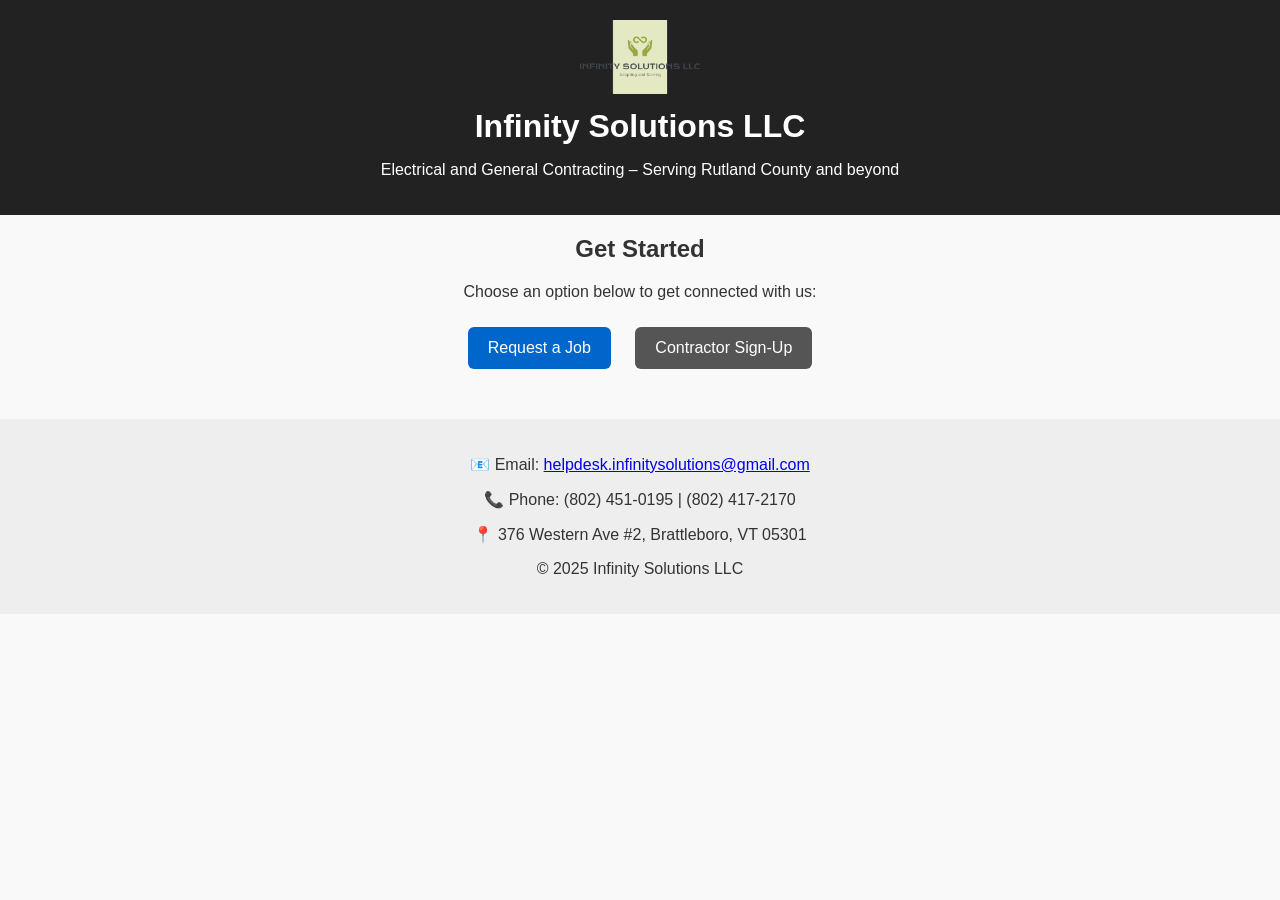
==== index.html @ 915beb72 "Update index.html" ====
<!DOCTYPE html>
<html lang="en">
<head>
  <meta charset="UTF-8">
  <meta name="viewport" content="width=device-width, initial-scale=1.0">
  <title>Infinity Solutions LLC</title>
  <link rel="stylesheet" href="style.css">
</head>
<body>
  <header>
    <img src="Original on transparent.png" alt="Infinity Solutions Logo" class="logo">
    <h1>Infinity Solutions LLC</h1>
    <p>Electrical and General Contracting – Serving Rutland County and beyond</p>
  </header>

  <main>
    <section class="cta">
      <h2>Get Started</h2>
      <p>Choose an option below to get connected with us:</p>
      <div class="button-container">
        <a href="https://forms.gle/rXZVn6eKb2RFN1AE7" target="_blank" class="btn">Request a Job</a>
        <a href="https://forms.gle/5fja2iCzQbud8quo8" target="_blank" class="btn secondary">Contractor Sign-Up</a>
      </div>
    </section>
  </main>

  <footer>
    <p>📧 Email: <a href="mailto:helpdesk.infinitysolutions@gmail.com">helpdesk.infinitysolutions@gmail.com</a></p>
    <p>📞 Phone: (802) 451-0195 | (802) 417-2170</p>
    <p>📍 376 Western Ave #2, Brattleboro, VT 05301</p>
    <p>&copy; 2025 Infinity Solutions LLC</p>
  </footer>
</body>
</html>
---- style.css ----
body {
  font-family: Arial, sans-serif;
  margin: 0;
  padding: 0;
  background: #f9f9f9;
  color: #333;
  text-align: center;
}

header {
  background: #222;
  color: white;
  padding: 20px;
}

.logo {
  max-width: 120px;
  margin-bottom: 10px;
}

h1 {
  margin: 0;
  font-size: 2em;
}

.intro {
  padding: 40px 20px;
}

.btn {
  display: inline-block;
  padding: 12px 20px;
  margin: 10px;
  text-decoration: none;
  background: #0066cc;
  color: white;
  border-radius: 6px;
  transition: background 0.3s ease;
}

.btn:hover {
  background: #004c99;
}

.btn.secondary {
  background: #555;
}

.btn.secondary:hover {
  background: #333;
}

footer {
  margin-top: 40px;
  padding: 20px;
  background: #eee;
}
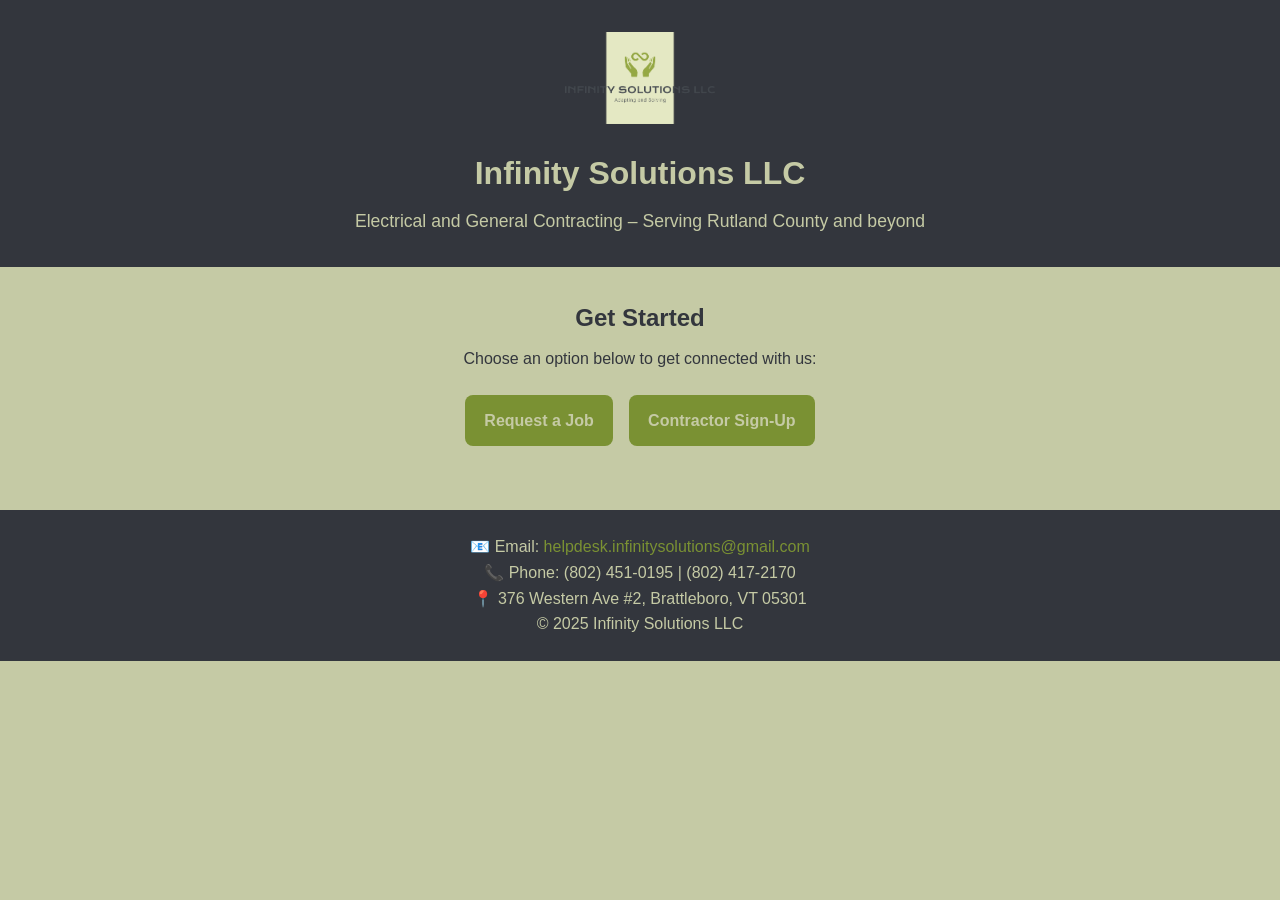
==== commit 5c436008: "Update index.html" ====
--- a/index.html
+++ b/index.html
@@ -8,7 +8,7 @@
 </head>
 <body>
   <header>
-    <img src="Original on transparent.png" alt="Infinity Solutions Logo" class="logo">
+    <img src="logo.png" alt="Infinity Solutions Logo" class="logo">
     <h1>Infinity Solutions LLC</h1>
     <p>Electrical and General Contracting – Serving Rutland County and beyond</p>
   </header>
@@ -32,4 +32,3 @@
   </footer>
 </body>
 </html>
-
--- a/style.css
+++ b/style.css
@@ -1,57 +1,97 @@
+/* Reset */
+* {
+  margin: 0;
+  padding: 0;
+  box-sizing: border-box;
+}
+
 body {
   font-family: Arial, sans-serif;
-  margin: 0;
-  padding: 0;
-  background: #f9f9f9;
-  color: #333;
+  line-height: 1.6;
+  color: #33363d;               /* Text color */
+  background-color: #c5caa5;    /* Soft beige-green background */
   text-align: center;
 }
 
+/* Header */
 header {
-  background: #222;
-  color: white;
-  padding: 20px;
+  background: #33363d;          /* Dark gray header */
+  color: #c5caa5;               /* Light text for contrast */
+  padding: 2rem 1rem;
 }
 
 .logo {
-  max-width: 120px;
-  margin-bottom: 10px;
+  max-width: 150px;
+  margin-bottom: 1rem;
 }
 
-h1 {
-  margin: 0;
-  font-size: 2em;
+header h1 {
+  font-size: 2rem;
 }
 
-.intro {
-  padding: 40px 20px;
+header p {
+  font-size: 1.1rem;
+  margin-top: 0.5rem;
+}
+
+/* Call to Action */
+main {
+  padding: 2rem 1rem;
+}
+
+.cta h2 {
+  font-size: 1.5rem;
+  margin-bottom: 0.5rem;
+}
+
+.cta p {
+  margin-bottom: 1.5rem;
+}
+
+.button-container {
+  display: flex;
+  justify-content: center;
+  gap: 1rem;
+  flex-wrap: wrap;
 }
 
 .btn {
   display: inline-block;
-  padding: 12px 20px;
-  margin: 10px;
+  padding: 0.8rem 1.2rem;
+  border-radius: 8px;
+  font-size: 1rem;
+  font-weight: bold;
   text-decoration: none;
-  background: #0066cc;
-  color: white;
-  border-radius: 6px;
+  color: #c5caa5;               /* Text on buttons */
+  background-color: #7a9133;    /* Green accent */
   transition: background 0.3s ease;
 }
 
 .btn:hover {
-  background: #004c99;
+  background-color: #5f7128;    /* Slightly darker on hover */
 }
 
 .btn.secondary {
-  background: #555;
+  background-color: #7a9133;
 }
 
 .btn.secondary:hover {
-  background: #333;
+  background-color: #5f7128;
 }
 
+/* Footer */
 footer {
-  margin-top: 40px;
-  padding: 20px;
-  background: #eee;
+  background: #33363d;          /* Dark gray footer */
+  color: #c5caa5;               /* Light text for contrast */
+  padding: 1.5rem 1rem;
+  margin-top: 2rem;
 }
+
+footer a {
+  color: #7a9133;               /* Accent links */
+  text-decoration: none;
+}
+
+footer a:hover {
+  text-decoration: underline;
+}
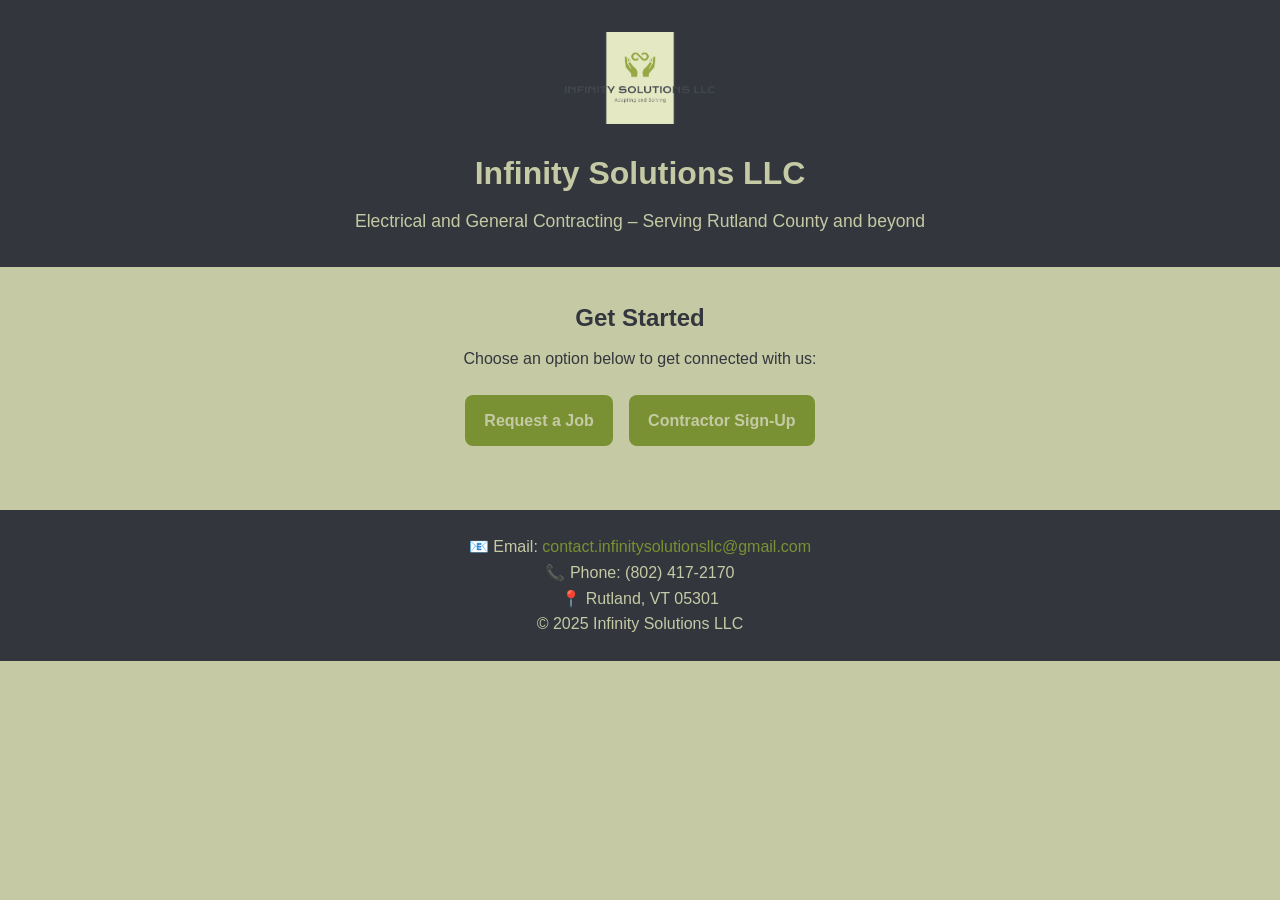
==== commit 527e0f85: "Update index.html" ====
--- a/index.html
+++ b/index.html
@@ -24,11 +24,11 @@
     </section>
   </main>
 
-  <footer>
-    <p>📧 Email: <a href="mailto:helpdesk.infinitysolutions@gmail.com">helpdesk.infinitysolutions@gmail.com</a></p>
-    <p>📞 Phone: (802) 451-0195 | (802) 417-2170</p>
-    <p>📍 376 Western Ave #2, Brattleboro, VT 05301</p>
-    <p>&copy; 2025 Infinity Solutions LLC</p>
-  </footer>
+<footer>
+  <p>📧 Email: <a href="mailto:contact.infinitysolutionsllc@gmail.com">contact.infinitysolutionsllc@gmail.com</a></p>
+  <p>📞 Phone: (802) 417-2170</p>
+  <p>📍 Rutland, VT 05301</p>
+  <p>&copy; 2025 Infinity Solutions LLC</p>
+</footer>
 </body>
 </html>
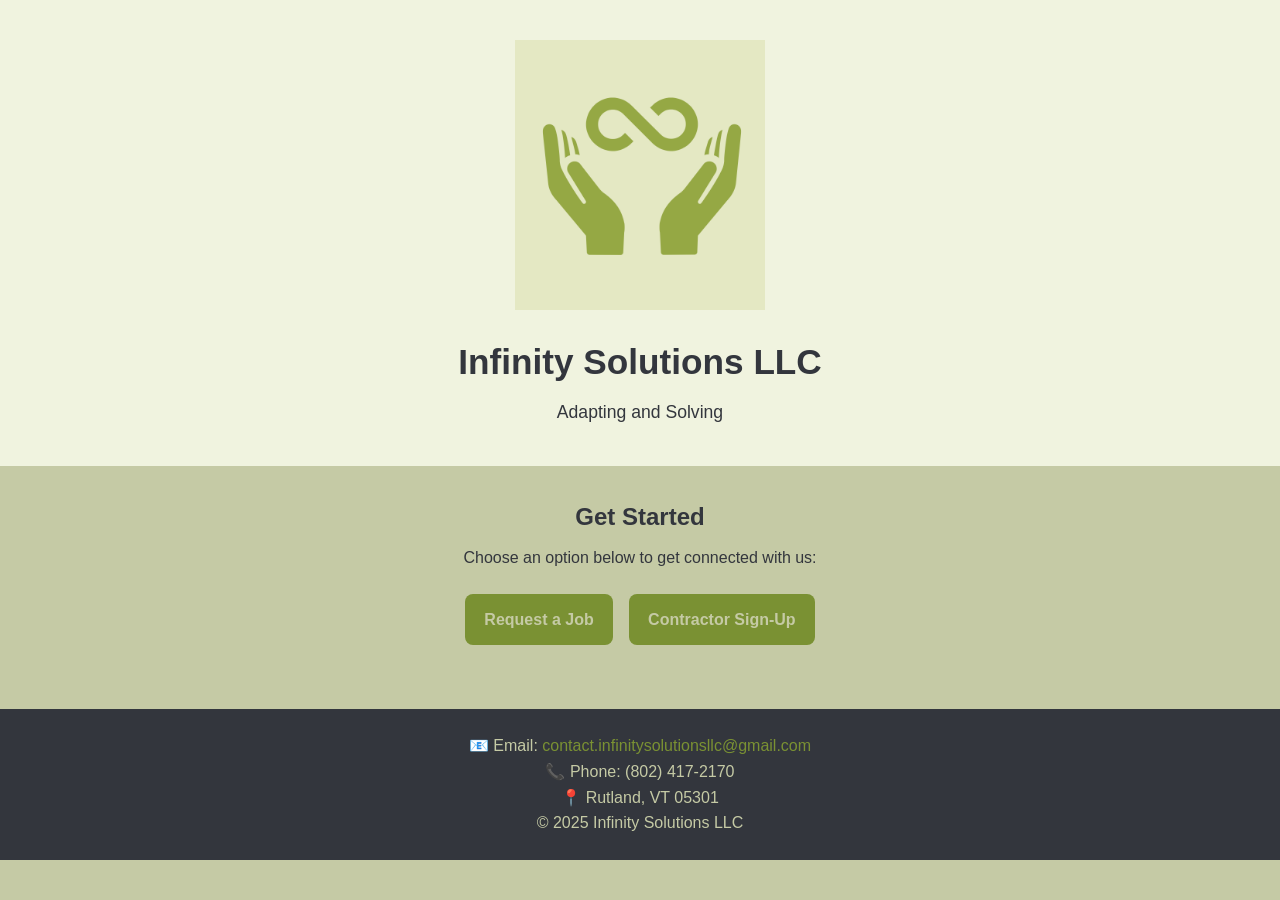
==== commit 216f6bba: "Update index.html" ====
--- a/index.html
+++ b/index.html
@@ -10,7 +10,7 @@
   <header>
     <img src="logo.png" alt="Infinity Solutions Logo" class="logo">
     <h1>Infinity Solutions LLC</h1>
-    <p>Electrical and General Contracting – Serving Rutland County and beyond</p>
+    <p>Adapting and Solving</p>
   </header>
 
   <main>
--- a/style.css
+++ b/style.css
@@ -15,18 +15,18 @@
 
 /* Header */
 header {
-  background: #33363d;          /* Dark gray header */
-  color: #c5caa5;               /* Light text for contrast */
-  padding: 2rem 1rem;
+  background: #f0f3df;          /* Lighter beige-green to make logo pop */
+  color: #33363d;               /* Dark text for contrast */
+  padding: 2.5rem 1rem;
 }
 
 .logo {
-  max-width: 150px;
+  max-width: 250px;             /* Bigger logo */
   margin-bottom: 1rem;
 }
 
 header h1 {
-  font-size: 2rem;
+  font-size: 2.2rem;
 }
 
 header p {
@@ -64,11 +64,12 @@
   text-decoration: none;
   color: #c5caa5;               /* Text on buttons */
   background-color: #7a9133;    /* Green accent */
-  transition: background 0.3s ease;
+  transition: background 0.3s ease, transform 0.2s ease;
 }
 
 .btn:hover {
-  background-color: #5f7128;    /* Slightly darker on hover */
+  background: linear-gradient(135deg, #5f7128, #7a9133);  /* Subtle gradient hover */
+  transform: translateY(-2px);                             /* Slight lift on hover */
 }
 
 .btn.secondary {
@@ -76,7 +77,8 @@
 }
 
 .btn.secondary:hover {
-  background-color: #5f7128;
+  background: linear-gradient(135deg, #5f7128, #7a9133);
+  transform: translateY(-2px);
 }
 
 /* Footer */
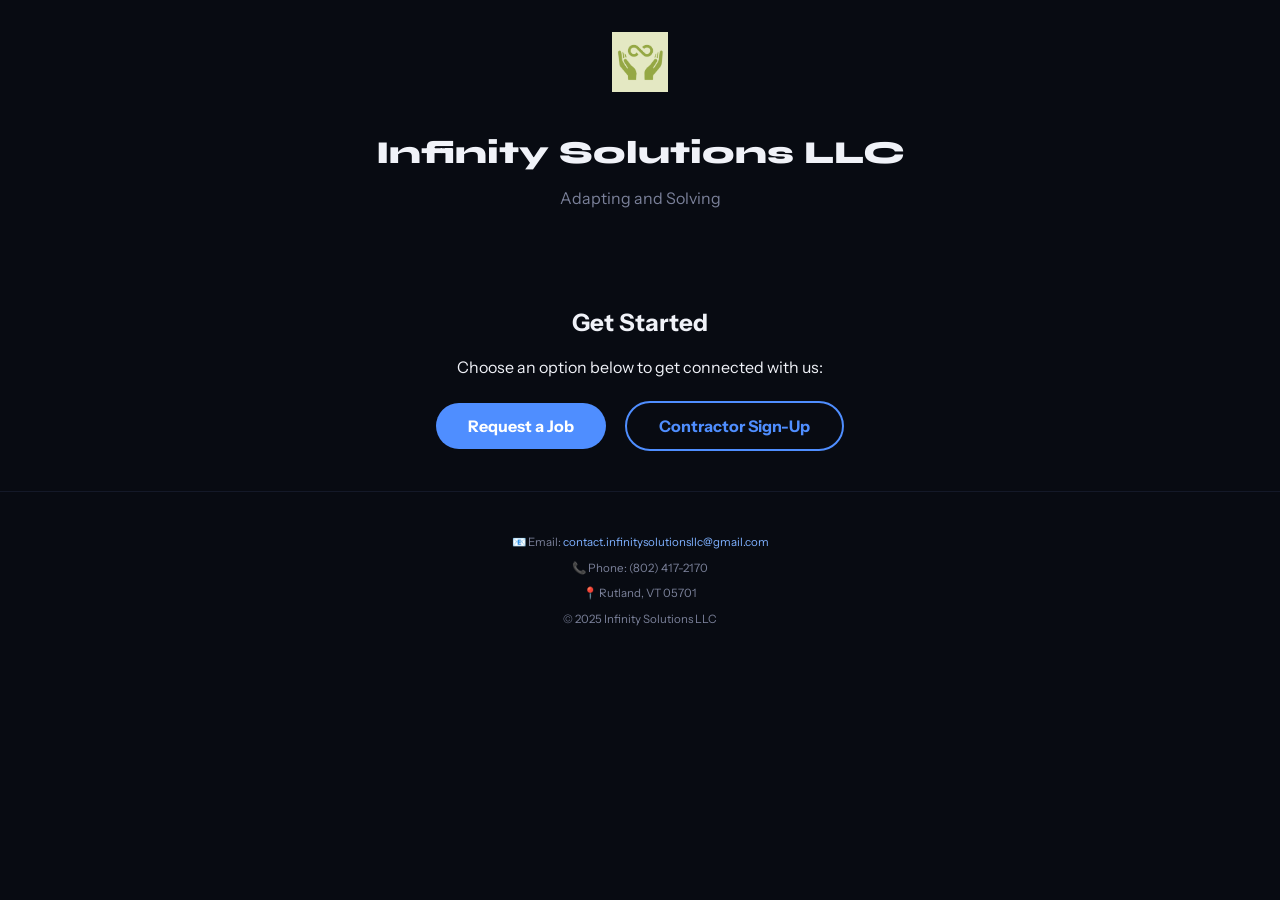
==== commit 0de52adc: "Create index.html" ====
--- a/index.html
+++ b/index.html
@@ -1,34 +1,92 @@
 <!DOCTYPE html>
 <html lang="en">
 <head>
-  <meta charset="UTF-8">
-  <meta name="viewport" content="width=device-width, initial-scale=1.0">
-  <title>Infinity Solutions LLC</title>
-  <link rel="stylesheet" href="style.css">
+<meta charset="UTF-8">
+<meta name="viewport" content="width=device-width, initial-scale=1.0">
+<title>Infinity Solutions LLC</title>
+<link href="https://fonts.googleapis.com/css2?family=Syne:wght@400;600;700;800&family=Instrument+Sans:ital,wght@0,300;0,400;0,500;1,300&display=swap" rel="stylesheet">
+<style>
+:root{
+  --bg:#080b12; --bg2:#0e1320; --bg3:#141928;
+  --text:#f0f2f8; --muted:#7a8099; --accent:#4f8eff; --accent2:#7eb0ff;
+  --green:#34d399; --red:#ff6b6b;
+}
+body{margin:0;font-family:'Instrument Sans',sans-serif;background:var(--bg);color:var(--text);}
+header{padding:2rem;text-align:center;}
+header img.logo{height:60px;margin-bottom:1rem;}
+header h1{font-family:'Syne',sans-serif;font-weight:800;font-size:2rem;margin-bottom:.3rem;}
+header p{color:var(--muted);}
+main{padding:2rem;text-align:center;}
+.btn{padding:.8rem 2rem;margin:.5rem;border:none;border-radius:100px;background:var(--accent);color:#fff;font-weight:700;cursor:pointer;transition:.2s;text-decoration:none;display:inline-block;}
+.btn:hover{background:var(--accent2);}
+.btn.secondary{background:transparent;border:2px solid var(--accent);color:var(--accent);}
+.btn.secondary:hover{background:var(--accent2);color:#fff;}
+
+/* Modal */
+.modal{display:none;position:fixed;top:0;left:0;width:100%;height:100%;background:rgba(0,0,0,.6);align-items:center;justify-content:center;z-index:999;}
+.modal-content{background:var(--bg2);padding:2rem;border-radius:16px;max-width:600px;width:90%;position:relative;}
+.close{position:absolute;top:10px;right:20px;font-size:1.5rem;color:var(--accent);cursor:pointer;}
+iframe.form-frame{width:100%;height:600px;border:none;}
+footer{text-align:center;padding:2rem 1rem;font-size:.72rem;color:var(--muted);border-top:1px solid var(--bg3);}
+footer a{color:var(--accent2);text-decoration:none;}
+</style>
 </head>
 <body>
-  <header>
-    <img src="logo.png" alt="Infinity Solutions Logo" class="logo">
-    <h1>Infinity Solutions LLC</h1>
-    <p>Adapting and Solving</p>
-  </header>
 
-  <main>
-    <section class="cta">
-      <h2>Get Started</h2>
-      <p>Choose an option below to get connected with us:</p>
-      <div class="button-container">
-        <a href="https://forms.gle/rXZVn6eKb2RFN1AE7" target="_blank" class="btn">Request a Job</a>
-        <a href="https://forms.gle/5fja2iCzQbud8quo8" target="_blank" class="btn secondary">Contractor Sign-Up</a>
-      </div>
-    </section>
-  </main>
+<header>
+  <img src="logo.png" alt="Infinity Solutions Logo" class="logo">
+  <h1>Infinity Solutions LLC</h1>
+  <p>Adapting and Solving</p>
+</header>
+
+<main>
+  <h2>Get Started</h2>
+  <p>Choose an option below to get connected with us:</p>
+  <div class="button-container">
+    <a href="#" class="btn" onclick="openModal('clientModal')">Request a Job</a>
+    <a href="#" class="btn secondary" onclick="openModal('contractorModal')">Contractor Sign-Up</a>
+  </div>
+</main>
+
+<!-- Client Modal -->
+<div id="clientModal" class="modal">
+  <div class="modal-content">
+    <span class="close" onclick="closeModal('clientModal')">&times;</span>
+    <h3 style="margin-bottom:1rem;">Request a Job</h3>
+    <iframe src="YOUR_CLIENT_FORM_APPSCRIPT_URL" class="form-frame"></iframe>
+  </div>
+</div>
+
+<!-- Contractor Modal -->
+<div id="contractorModal" class="modal">
+  <div class="modal-content">
+    <span class="close" onclick="closeModal('contractorModal')">&times;</span>
+    <h3 style="margin-bottom:1rem;">Contractor Sign-Up</h3>
+    <!-- Contractor Form -->
+    <iframe src="YOUR_CONTRACTOR_FORM_APPSCRIPT_URL" class="form-frame"></iframe>
+    <!-- Optional: Square Checkout -->
+    <!-- Replace with your Square checkout embed link -->
+    <!--
+    <iframe src="YOUR_SQUARE_CHECKOUT_LINK" class="form-frame" style="margin-top:1rem;"></iframe>
+    -->
+  </div>
+</div>
 
 <footer>
   <p>📧 Email: <a href="mailto:contact.infinitysolutionsllc@gmail.com">contact.infinitysolutionsllc@gmail.com</a></p>
   <p>📞 Phone: (802) 417-2170</p>
-  <p>📍 Rutland, VT 05301</p>
+  <p>📍 Rutland, VT 05701</p>
   <p>&copy; 2025 Infinity Solutions LLC</p>
 </footer>
+
+<script>
+function openModal(id){document.getElementById(id).style.display='flex';}
+function closeModal(id){document.getElementById(id).style.display='none';}
+// Close modal when clicking outside content
+window.onclick = function(event){
+  if(event.target.classList.contains('modal')) event.target.style.display='none';
+}
+</script>
+
 </body>
 </html>
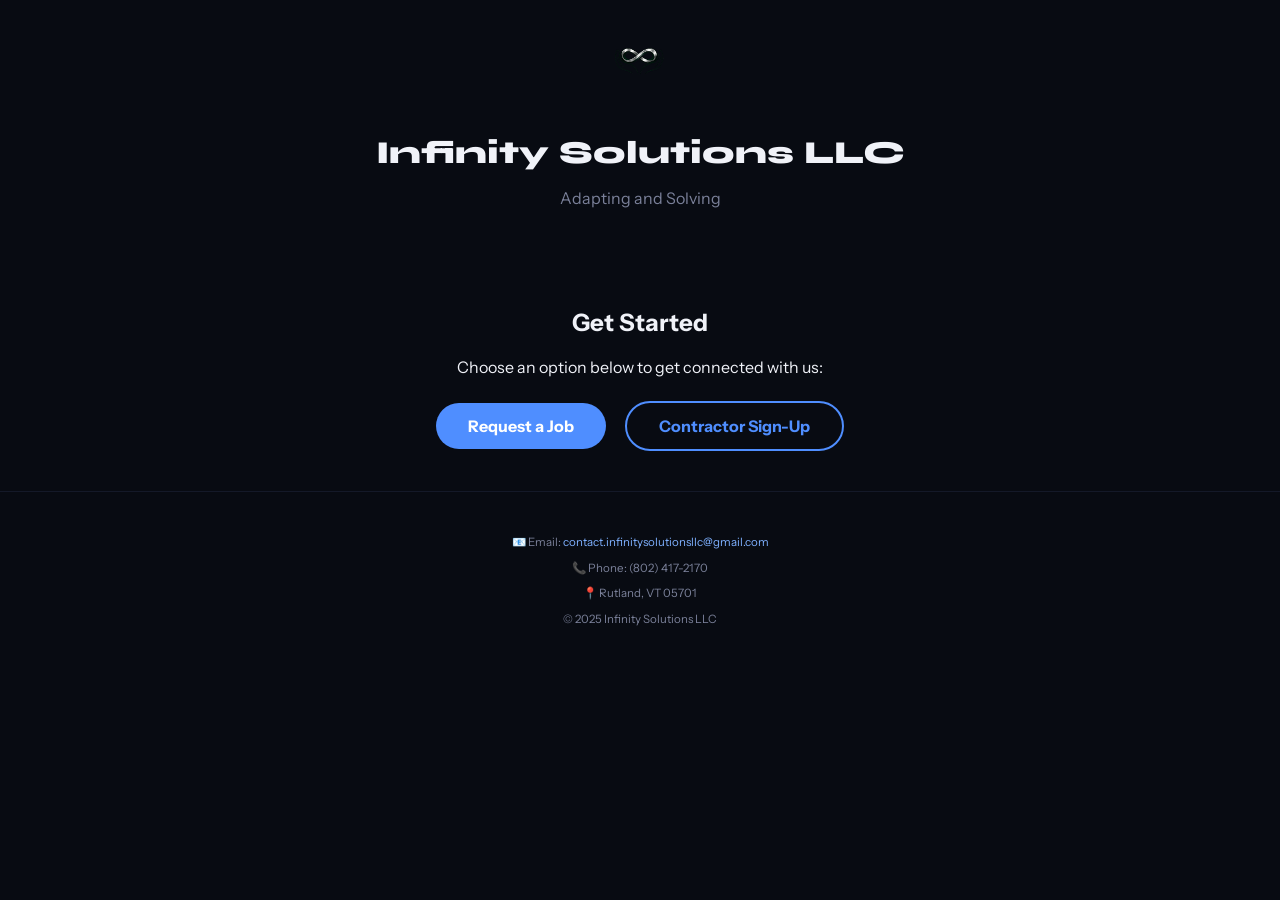
==== commit c9e95f76: "Update index.html" ====
--- a/index.html
+++ b/index.html
@@ -53,7 +53,7 @@
   <div class="modal-content">
     <span class="close" onclick="closeModal('clientModal')">&times;</span>
     <h3 style="margin-bottom:1rem;">Request a Job</h3>
-    <iframe src="YOUR_CLIENT_FORM_APPSCRIPT_URL" class="form-frame"></iframe>
+    <iframe src="https://docs.google.com/forms/d/e/1FAIpQLScQaFWmTC3xi3QghSQTUsQgI9OqYFXNbUGFFsCV9k1n6OFpvQ/viewform?usp=header" class="form-frame"></iframe>
   </div>
 </div>
 
@@ -63,7 +63,7 @@
     <span class="close" onclick="closeModal('contractorModal')">&times;</span>
     <h3 style="margin-bottom:1rem;">Contractor Sign-Up</h3>
     <!-- Contractor Form -->
-    <iframe src="YOUR_CONTRACTOR_FORM_APPSCRIPT_URL" class="form-frame"></iframe>
+    <iframe src="https://docs.google.com/forms/d/e/1FAIpQLSe8ISORmjHh6fpk41O8wENMNm6LWQEgW13Y4EhKMojF5x8NeA/viewform?usp=header" class="form-frame"></iframe>
     <!-- Optional: Square Checkout -->
     <!-- Replace with your Square checkout embed link -->
     <!--
